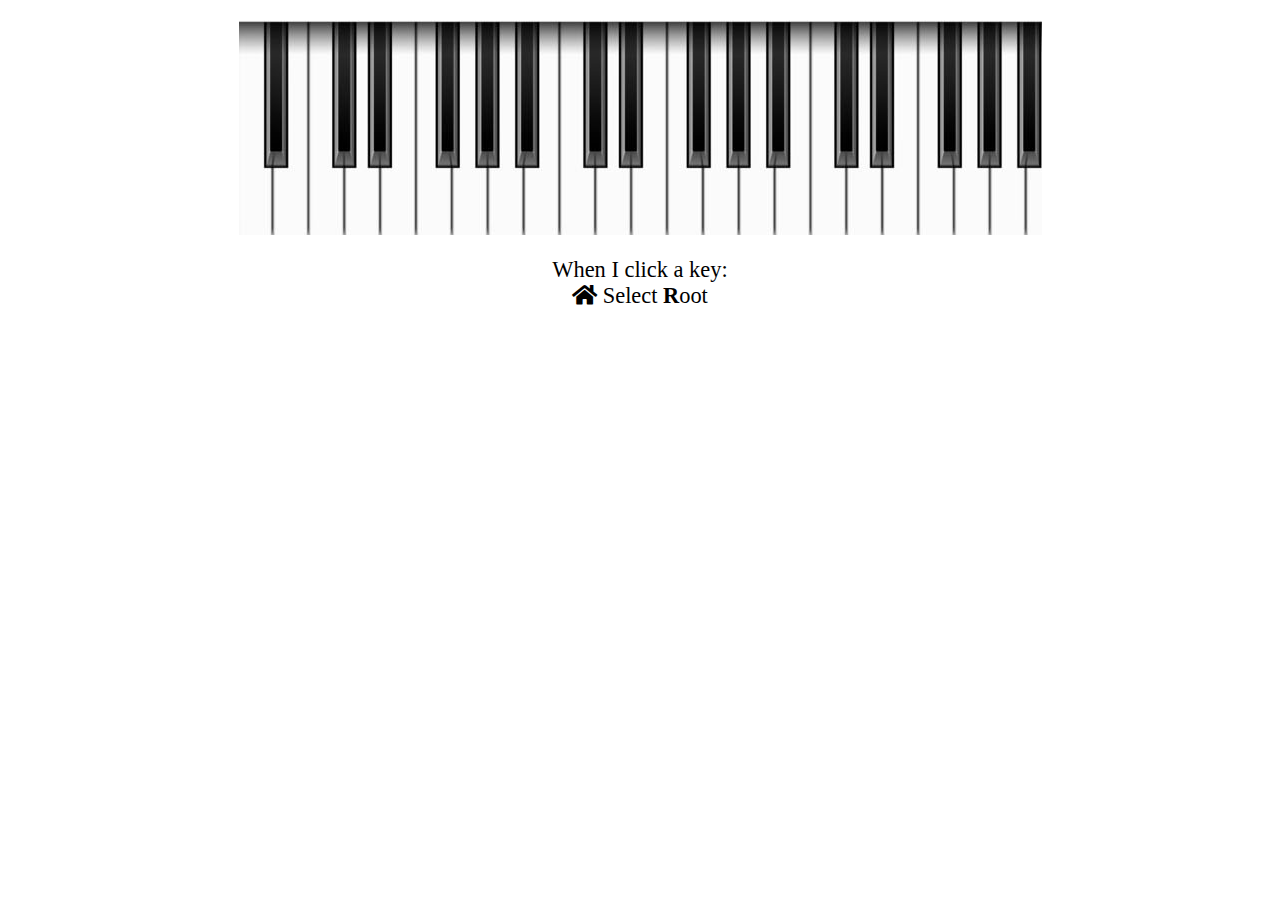
==== piano.html @ 9d1806e0 "Added shortcut key capability" ====
<!DOCTYPE html>
<html lang="en">

<head>
    <meta charset="UTF-8">
    <meta http-equiv="X-UA-Compatible" content="IE=edge">
    <meta name="viewport" content="width=device-width, initial-scale=1.0">
    <title>Learn Piano Music Intervals</title>
    <link rel="stylesheet" href="//cdnjs.cloudflare.com/ajax/libs/font-awesome/5.13.1/css/all.min.css">
    <link rel="stylesheet" href="assets/piano.css">

    <!-- Position numbers are for an easier development time -->
    <!-- Will add more to it after initial laying out is done -->
    <style id="no-pos-numbers">
        .position {
            color: transparent;
        }
    </style>
</head>

<body>

    <div id="piano">
        <div id="pos-1" class="position">1</div>
        <div id="pos-2" class="position">2</div>
        <div id="pos-3" class="position">3</div>
        <div id="pos-4" class="position">4</div>
        <div id="pos-5" class="position">5</div>
        <div id="pos-6" class="position">6</div>
        <div id="pos-7" class="position">7</div>
        <div id="pos-8" class="position">8</div>
        <div id="pos-9" class="position">9</div>
        <div id="pos-10" class="position">10</div>
        <div id="pos-11" class="position">11</div>
        <div id="pos-12" class="position">12</div>
        <div id="pos-13" class="position">13</div>
        <div id="pos-14" class="position">14</div>
        <div id="pos-15" class="position">15</div>
        <div id="pos-16" class="position">16</div>
        <div id="pos-17" class="position">17</div>
        <div id="pos-18" class="position">18</div>
        <div id="pos-19" class="position">19</div>
        <div id="pos-20" class="position">20</div>
        <div id="pos-21" class="position">21</div>
        <div id="pos-22" class="position">22</div>
        <div id="pos-23" class="position">23</div>
        <div id="pos-24" class="position">24</div>
        <div id="pos-25" class="position">25</div>
        <div id="pos-26" class="position">26</div>
        <div id="pos-27" class="position">27</div>
        <div id="pos-28" class="position">28</div>
        <div id="pos-29" class="position">29</div>
        <div id="pos-30" class="position">30</div>
        <div id="pos-31" class="position">31</div>
        <div id="pos-32" class="position">32</div>
        <div id="pos-33" class="position">33</div>
        <div id="pos-34" class="position">34</div>
        <div id="pos-35" class="position">35</div>
        <div id="pos-36" class="position">36</div>
        <div id="pos-37" class="position">37</div>
        <div id="pos-38" class="position">38</div>
    </div>


    <nav id="click-mode">
        <p></p>
        <span>When I click a key:</span><br/>
        <ul>
            <li id="select-root" class="active"><i class="fa fa-home"></i> Select <b>R</b>oot</li>
            <li id="get-interval"><i class="fa fa-signal"></i> Get <b>I</b>nterval</li>
            <li id="highlight-note"><i class="fa fa-highlighter"></i> Highlight <b>n</b>ote</li>
        </ul>
    </nav>

    <div id="result-interval"></div>

    <script>
        /* The next line is great for laying out initially. Remove when laying out done */
        // document.querySelector("#no-pos-numbers").remove()

        document.querySelectorAll(".position").forEach(el => {
            el.textContent = "";
        })
    </script>
    <script src="assets/piano.js"></script>
</body>

</html>
---- assets/piano.css ----
#piano {
    width: 803px;
    height: 215px;
    background-image: url("pianokey_generated.jpg");
    /* Credit: https://www.vecteezy.com/vector-art/2127653-realistic-88-piano-keys-vector-illustration */
    background-color: #cccccc;
    margin: 20px auto;
}

.position {
    /*
        Will save this for guitar because will probably want gutter:
        margin: 10px 10px;
        width: calc(95px - 2 * 10px); 
    */
    margin-top: 10px;
    width: 25px;
    height: 200px;
    float: left;
    text-align: center;
}


/* Helps visualize the positioning. Turn off for production: */


/* .position:nth-child(even) {
    background-color: rgba(255, 125, 125, 0.25)
} */

.position {
    /* background-color: rgba(125, 125, 125, 0.5); */
    cursor: pointer;
}

.position.root {
    background-color: rgba(255, 125, 125, 0.25);
    color: black;
    font-family: "Font Awesome 5 Free";
    font-weight: 900;
    vertical-align: -50%;
    text-align: center;
}

.position.root::after {
    content: "\f015";
    display: table-cell;
    vertical-align: bottom;
    transform: translateY(180px);
}

.position.highlighted {
    background-color: rgba(255, 125, 125, 0.25)
}


/* Fix imperfections from the picture */

.position:nth-child(3) {
    width: 20px;
}

.position:nth-child(5) {
    width: 20px;
}


/* Thin */

.position:nth-child(6) {
    width: 15px;
    text-align: center;
}

.position:nth-child(7) {
    width: 20px;
}

.position:nth-child(8) {
    width: 25px;
}

.position:nth-child(9) {
    width: 25px;
}

.position:nth-child(10) {
    width: 20px;
}

.position:nth-child(11) {
    width: 20px;
}

.position:nth-child(12) {
    width: 17px;
}

.position:nth-child(13) {
    width: 22px;
}

.position:nth-child(14) {
    width: 20px;
}

.position:nth-child(15) {
    width: 20px;
}

.position:nth-child(16) {
    width: 25px;
}

.position:nth-child(17) {
    width: 22px;
}

.position:nth-child(18) {
    width: 15px;
}

.position:nth-child(19) {
    width: 22px;
}

.position:nth-child(20) {
    width: 25px;
}

.position:nth-child(21) {
    width: 20px;
}

.position:nth-child(22) {
    width: 23px;
}

.position:nth-child(23) {
    width: 18px;
}

.position:nth-child(24) {
    width: 20px;
}

.position:nth-child(25) {
    width: 20px;
}

.position:nth-child(26) {
    width: 20px;
}

.position:nth-child(27) {
    width: 22px;
}

.position:nth-child(28) {
    width: 25px;
}

.position:nth-child(29) {
    width: 22px;
}

.position:nth-child(30) {
    width: 15px;
}

.position:nth-child(31) {
    width: 20px;
}

.position:nth-child(32) {
    width: 25px;
}

.position:nth-child(33) {
    width: 22px;
}

.position:nth-child(34) {
    width: 22px;
}

.position:nth-child(35) {
    width: 18px;
}

.position:nth-child(36) {
    width: 20px;
}

.position:nth-child(37) {
    width: 20px;
}

.position:nth-child(38) {
    width: 22px;
}

#click-mode {
    text-align: center;
    cursor: pointer;
    font-size: 140%;
    margin-bottom: 40px;
}

#click-mode ul {
    margin: 0;
    padding: 0;
}

#click-mode li {
    display: none;
}

#click-mode li.active {
    display: inline-block
}


/* Interval Notation */

.position {
    color: black;
    font-weight: 900;
    vertical-align: -50%;
    text-align: center;
}

.position[interval-answer] {
    background-color: rgba(255, 125, 125, 0.25);
    color: black;
}

.position[interval-answer]::before {
    content: attr(interval-answer);
    display: table-cell;
    vertical-align: bottom;
    transform: translateY(180px);
}


/* Interval Answer */

#result-interval {
    margin-top: 20px;
    font-size: 1.5rem;
    text-align: center;
}
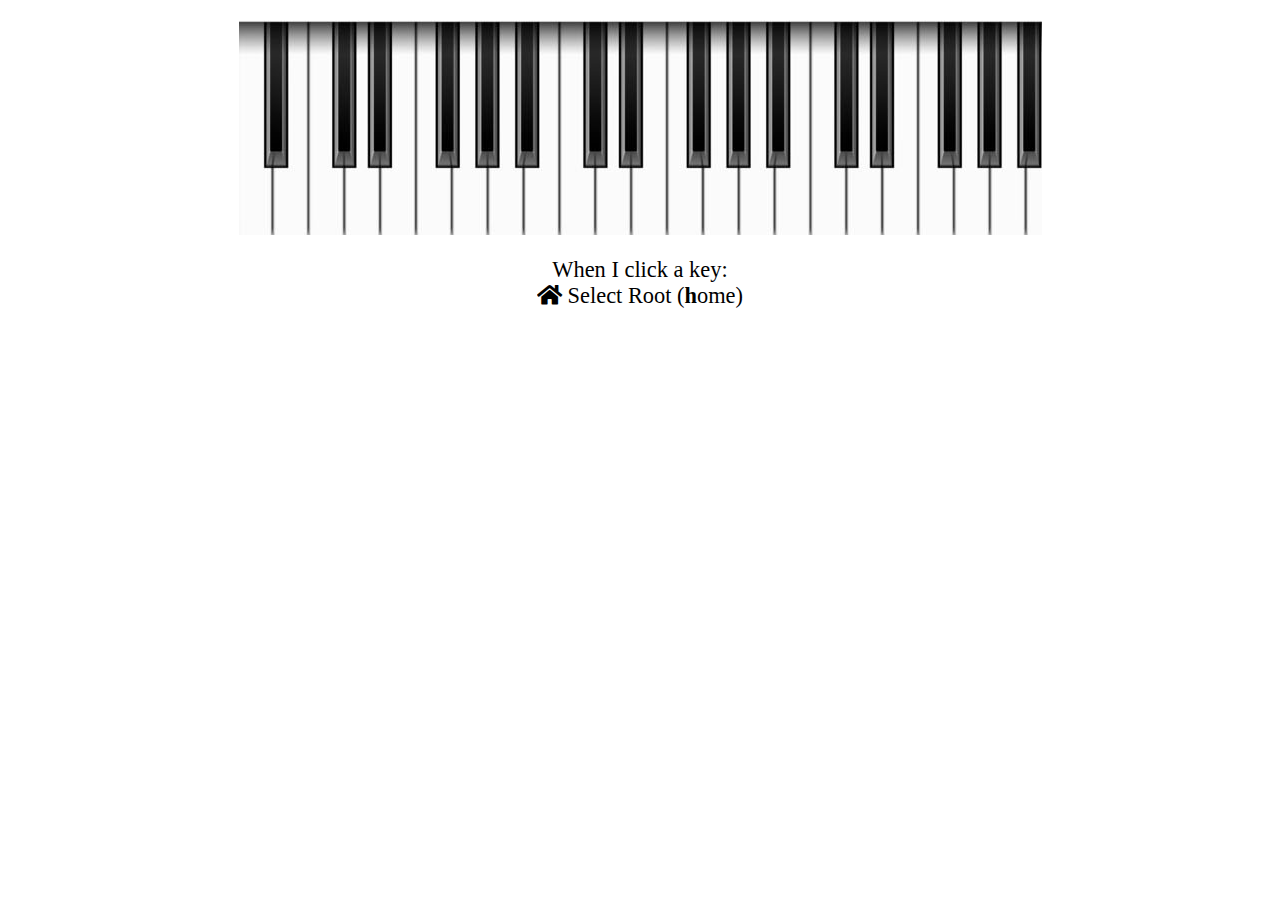
==== commit 4c73d076: "Shortcut keys to click mode useable" ====
--- a/piano.html
+++ b/piano.html
@@ -66,7 +66,7 @@
         <p></p>
         <span>When I click a key:</span><br/>
         <ul>
-            <li id="select-root" class="active"><i class="fa fa-home"></i> Select <b>R</b>oot</li>
+            <li id="select-root" class="active"><b><i class="fa fa-home"></i></b> Select Root (<b>h</b>ome)</li>
             <li id="get-interval"><i class="fa fa-signal"></i> Get <b>I</b>nterval</li>
             <li id="highlight-note"><i class="fa fa-highlighter"></i> Highlight <b>n</b>ote</li>
         </ul>
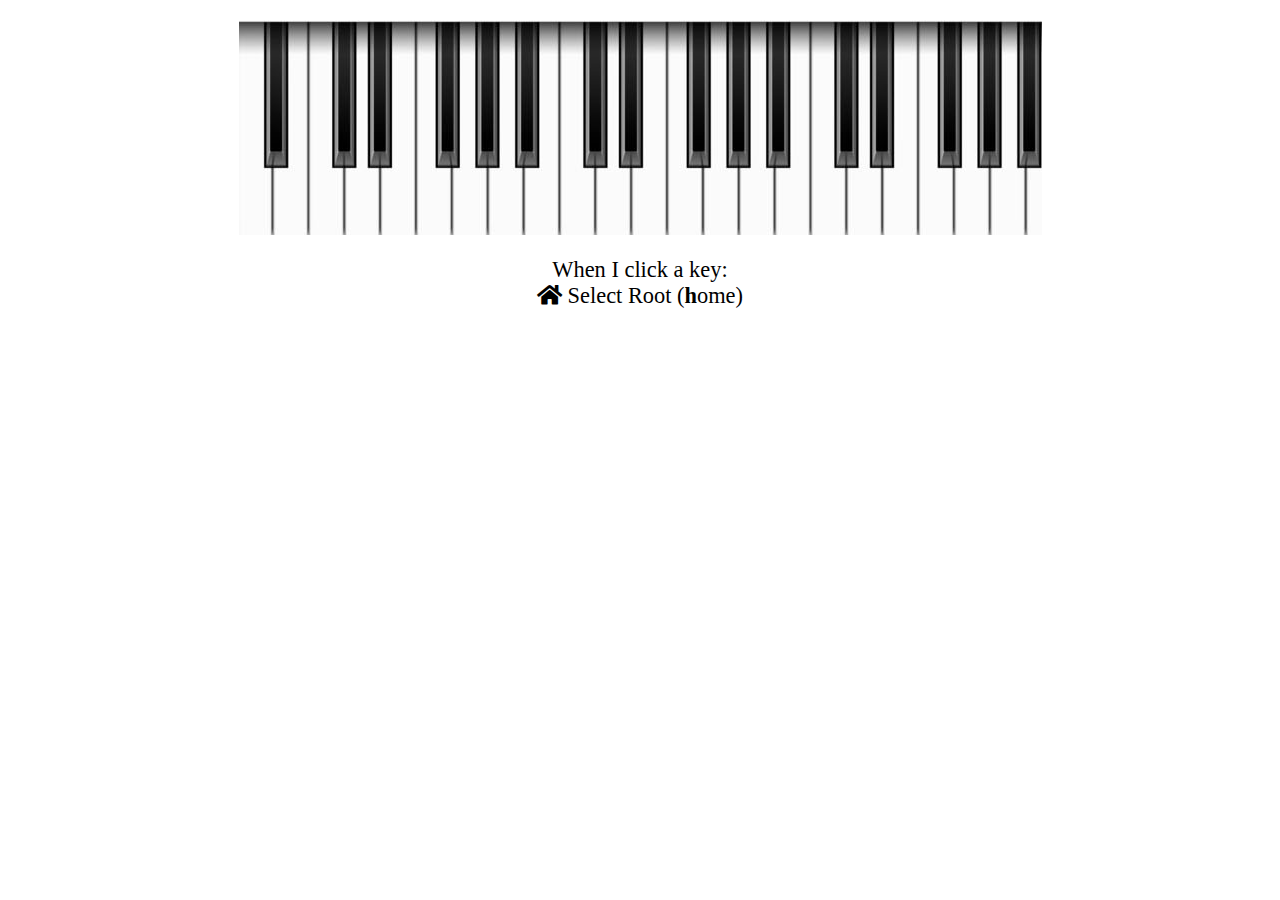
==== commit 41bb2b52: "Added octave switching" ====
--- a/piano.html
+++ b/piano.html
@@ -61,6 +61,15 @@
         <div id="pos-38" class="position">38</div>
     </div>
 
+    <!-- Alternately: Mouseover mechanism for changing octaves. Maybe for Guitar later. -->
+    <!--
+    <div id="octaves">
+        <div class="octave">-2</div>
+        <div class="octave">-1</div>
+        <div class="octave">+1</div>
+        <div class="octave">+2</div>
+    </div>
+    -->
 
     <nav id="click-mode">
         <p></p>
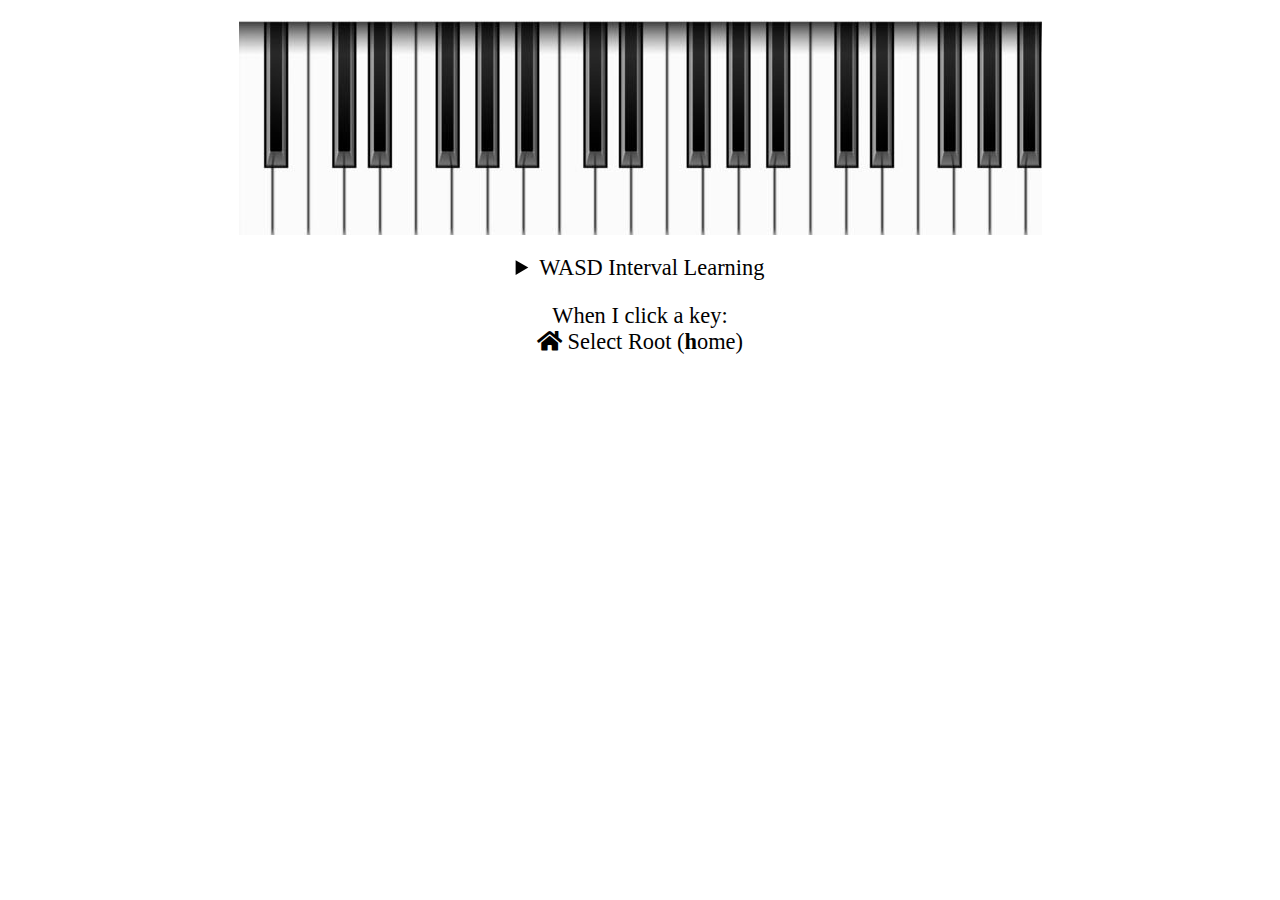
==== commit 8206ea39: "Holding keys and releasing them will play tunes; Added Interval shortcut legend" ====
--- a/piano.html
+++ b/piano.html
@@ -20,45 +20,46 @@
 
 <body>
 
+    <!-- These octaves are not relative to user's chosen key/root but to middle C, for the purpose of translating into numeric pitches for MIDI Adapter -->
     <div id="piano">
-        <div id="pos-1" class="position">1</div>
-        <div id="pos-2" class="position">2</div>
-        <div id="pos-3" class="position">3</div>
-        <div id="pos-4" class="position">4</div>
-        <div id="pos-5" class="position">5</div>
-        <div id="pos-6" class="position">6</div>
-        <div id="pos-7" class="position">7</div>
-        <div id="pos-8" class="position">8</div>
-        <div id="pos-9" class="position">9</div>
-        <div id="pos-10" class="position">10</div>
-        <div id="pos-11" class="position">11</div>
-        <div id="pos-12" class="position">12</div>
-        <div id="pos-13" class="position">13</div>
-        <div id="pos-14" class="position">14</div>
-        <div id="pos-15" class="position">15</div>
-        <div id="pos-16" class="position">16</div>
-        <div id="pos-17" class="position">17</div>
-        <div id="pos-18" class="position">18</div>
-        <div id="pos-19" class="position">19</div>
-        <div id="pos-20" class="position">20</div>
-        <div id="pos-21" class="position">21</div>
-        <div id="pos-22" class="position">22</div>
-        <div id="pos-23" class="position">23</div>
-        <div id="pos-24" class="position">24</div>
-        <div id="pos-25" class="position">25</div>
-        <div id="pos-26" class="position">26</div>
-        <div id="pos-27" class="position">27</div>
-        <div id="pos-28" class="position">28</div>
-        <div id="pos-29" class="position">29</div>
-        <div id="pos-30" class="position">30</div>
-        <div id="pos-31" class="position">31</div>
-        <div id="pos-32" class="position">32</div>
-        <div id="pos-33" class="position">33</div>
-        <div id="pos-34" class="position">34</div>
-        <div id="pos-35" class="position">35</div>
-        <div id="pos-36" class="position">36</div>
-        <div id="pos-37" class="position">37</div>
-        <div id="pos-38" class="position">38</div>
+        <div id="pos-1" octave="-2" note="A" class="position">1</div>
+        <div id="pos-2" octave="-2" note="A#" class="position">2</div>
+        <div id="pos-3" octave="-2" note="B" class="position">3</div>
+        <div id="pos-4" octave="-1" note="C" class="position">4</div>
+        <div id="pos-5" octave="-1" note="C#" class="position">5</div>
+        <div id="pos-6" octave="-1" note="D" class="position">6</div>
+        <div id="pos-7" octave="-1" note="D#" class="position">7</div>
+        <div id="pos-8" octave="-1" note="E" class="position">8</div>
+        <div id="pos-9" octave="-1" note="F" class="position">9</div>
+        <div id="pos-10" octave="-1" note="F#" class="position">10</div>
+        <div id="pos-11" octave="-1" note="G" class="position">11</div>
+        <div id="pos-12" octave="-1" note="G#" class="position">12</div>
+        <div id="pos-13" octave="-1" note="A" class="position">13</div>
+        <div id="pos-14" octave="-1" note="A#" class="position">14</div>
+        <div id="pos-15" octave="-1" note="B" class="position">15</div>
+        <div id="pos-16" octave="0" note="C" class="position">16</div>
+        <div id="pos-17" octave="0" note="C#" class="position">17</div>
+        <div id="pos-18" octave="0" note="D" class="position">18</div>
+        <div id="pos-19" octave="0" note="D#" class="position">19</div>
+        <div id="pos-20" octave="0" note="E" class="position">20</div>
+        <div id="pos-21" octave="0" note="F" class="position">21</div>
+        <div id="pos-22" octave="0" note="F#" class="position">22</div>
+        <div id="pos-23" octave="0" note="G" class="position">23</div>
+        <div id="pos-24" octave="0" note="G#" class="position">24</div>
+        <div id="pos-25" octave="0" note="A" class="position">25</div>
+        <div id="pos-26" octave="0" note="A#" class="position">26</div>
+        <div id="pos-27" octave="0" note="B" class="position">27</div>
+        <div id="pos-28" octave="1" note="C" class="position">28</div>
+        <div id="pos-29" octave="1" note="C#" class="position">29</div>
+        <div id="pos-30" octave="1" note="D" class="position">30</div>
+        <div id="pos-31" octave="1" note="D#" class="position">31</div>
+        <div id="pos-32" octave="1" note="E" class="position">32</div>
+        <div id="pos-33" octave="1" note="F" class="position">33</div>
+        <div id="pos-34" octave="1" note="F#" class="position">34</div>
+        <div id="pos-35" octave="1" note="G" class="position">35</div>
+        <div id="pos-36" octave="1" note="G#" class="position">36</div>
+        <div id="pos-37" octave="1" note="A" class="position">37</div>
+        <div id="pos-38" octave="1" note="A#" class="position">38</div>
     </div>
 
     <!-- Alternately: Mouseover mechanism for changing octaves. Maybe for Guitar later. -->
@@ -70,6 +71,27 @@
         <div class="octave">+2</div>
     </div>
     -->
+
+    <details id="legend-interval-shortcuts">
+        <summary>WASD Interval Learning</summary>
+        <div class="legend">W: Root</div>
+        <div class="legend">D: M3/m3</div>
+        <div class="legend">S: P5/D5</div>
+        <div class="legend">A: M7/m7</div>
+        <div class="legend">E: M2/m2</div>
+        <div class="legend">F: P4/A4</div>
+        <div class="legend">C: M6/m6</div>
+        <div class="legend-modifiers">
+            <div>Hold SHIFT for the minor/augmented/diminished.</div>
+            <div>Hold Left-Alt for octave -1</div>
+            <div>Hold Left-Alt AND Left-Ctrl for octave -2</div>
+            <div>Hold Right-Alt for octave 1</div>
+            <div>Hold Righ-Alt AND Right-Ctrl for octave 2</div>
+
+        </div>
+
+
+    </details>
 
     <nav id="click-mode">
         <p></p>
@@ -91,6 +113,8 @@
             el.textContent = "";
         })
     </script>
+
+    <script src="assets/notesplayer.js"></script>
     <script src="assets/piano.js"></script>
 </body>
 
--- a/assets/piano.css
+++ b/assets/piano.css
@@ -1,3 +1,7 @@
+body {
+    text-align: center;
+}
+
 #piano {
     width: 803px;
     height: 215px;
@@ -200,6 +204,10 @@
     width: 22px;
 }
 
+#legend-interval-shortcuts {
+    font-size: 140%;
+}
+
 #click-mode {
     text-align: center;
     cursor: pointer;
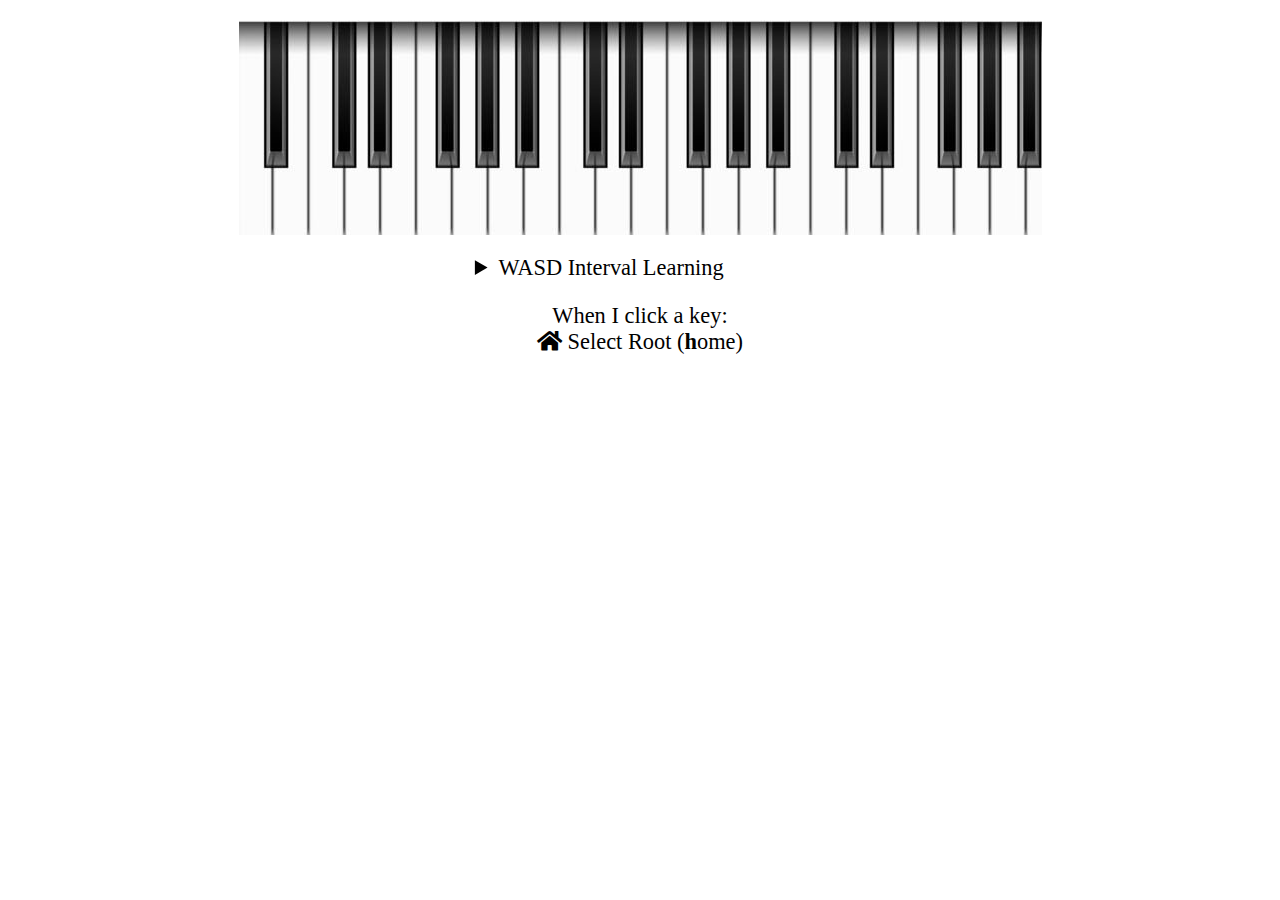
==== commit 7fdd4bdf: "Added settings for BPM and note value for the visual clicking" ====
--- a/piano.html
+++ b/piano.html
@@ -21,45 +21,62 @@
 <body>
 
     <!-- These octaves are not relative to user's chosen key/root but to middle C, for the purpose of translating into numeric pitches for MIDI Adapter -->
-    <div id="piano">
-        <div id="pos-1" octave="-2" note="A" class="position">1</div>
-        <div id="pos-2" octave="-2" note="A#" class="position">2</div>
-        <div id="pos-3" octave="-2" note="B" class="position">3</div>
-        <div id="pos-4" octave="-1" note="C" class="position">4</div>
-        <div id="pos-5" octave="-1" note="C#" class="position">5</div>
-        <div id="pos-6" octave="-1" note="D" class="position">6</div>
-        <div id="pos-7" octave="-1" note="D#" class="position">7</div>
-        <div id="pos-8" octave="-1" note="E" class="position">8</div>
-        <div id="pos-9" octave="-1" note="F" class="position">9</div>
-        <div id="pos-10" octave="-1" note="F#" class="position">10</div>
-        <div id="pos-11" octave="-1" note="G" class="position">11</div>
-        <div id="pos-12" octave="-1" note="G#" class="position">12</div>
-        <div id="pos-13" octave="-1" note="A" class="position">13</div>
-        <div id="pos-14" octave="-1" note="A#" class="position">14</div>
-        <div id="pos-15" octave="-1" note="B" class="position">15</div>
-        <div id="pos-16" octave="0" note="C" class="position">16</div>
-        <div id="pos-17" octave="0" note="C#" class="position">17</div>
-        <div id="pos-18" octave="0" note="D" class="position">18</div>
-        <div id="pos-19" octave="0" note="D#" class="position">19</div>
-        <div id="pos-20" octave="0" note="E" class="position">20</div>
-        <div id="pos-21" octave="0" note="F" class="position">21</div>
-        <div id="pos-22" octave="0" note="F#" class="position">22</div>
-        <div id="pos-23" octave="0" note="G" class="position">23</div>
-        <div id="pos-24" octave="0" note="G#" class="position">24</div>
-        <div id="pos-25" octave="0" note="A" class="position">25</div>
-        <div id="pos-26" octave="0" note="A#" class="position">26</div>
-        <div id="pos-27" octave="0" note="B" class="position">27</div>
-        <div id="pos-28" octave="1" note="C" class="position">28</div>
-        <div id="pos-29" octave="1" note="C#" class="position">29</div>
-        <div id="pos-30" octave="1" note="D" class="position">30</div>
-        <div id="pos-31" octave="1" note="D#" class="position">31</div>
-        <div id="pos-32" octave="1" note="E" class="position">32</div>
-        <div id="pos-33" octave="1" note="F" class="position">33</div>
-        <div id="pos-34" octave="1" note="F#" class="position">34</div>
-        <div id="pos-35" octave="1" note="G" class="position">35</div>
-        <div id="pos-36" octave="1" note="G#" class="position">36</div>
-        <div id="pos-37" octave="1" note="A" class="position">37</div>
-        <div id="pos-38" octave="1" note="A#" class="position">38</div>
+    <div id="piano-wrapper">
+        <div id="piano">
+            <div id="pos-1" octave="-2" note="A" class="position">1</div>
+            <div id="pos-2" octave="-2" note="A#" class="position">2</div>
+            <div id="pos-3" octave="-2" note="B" class="position">3</div>
+            <div id="pos-4" octave="-1" note="C" class="position">4</div>
+            <div id="pos-5" octave="-1" note="C#" class="position">5</div>
+            <div id="pos-6" octave="-1" note="D" class="position">6</div>
+            <div id="pos-7" octave="-1" note="D#" class="position">7</div>
+            <div id="pos-8" octave="-1" note="E" class="position">8</div>
+            <div id="pos-9" octave="-1" note="F" class="position">9</div>
+            <div id="pos-10" octave="-1" note="F#" class="position">10</div>
+            <div id="pos-11" octave="-1" note="G" class="position">11</div>
+            <div id="pos-12" octave="-1" note="G#" class="position">12</div>
+            <div id="pos-13" octave="-1" note="A" class="position">13</div>
+            <div id="pos-14" octave="-1" note="A#" class="position">14</div>
+            <div id="pos-15" octave="-1" note="B" class="position">15</div>
+            <div id="pos-16" octave="0" note="C" class="position">16</div>
+            <div id="pos-17" octave="0" note="C#" class="position">17</div>
+            <div id="pos-18" octave="0" note="D" class="position">18</div>
+            <div id="pos-19" octave="0" note="D#" class="position">19</div>
+            <div id="pos-20" octave="0" note="E" class="position">20</div>
+            <div id="pos-21" octave="0" note="F" class="position">21</div>
+            <div id="pos-22" octave="0" note="F#" class="position">22</div>
+            <div id="pos-23" octave="0" note="G" class="position">23</div>
+            <div id="pos-24" octave="0" note="G#" class="position">24</div>
+            <div id="pos-25" octave="0" note="A" class="position">25</div>
+            <div id="pos-26" octave="0" note="A#" class="position">26</div>
+            <div id="pos-27" octave="0" note="B" class="position">27</div>
+            <div id="pos-28" octave="1" note="C" class="position">28</div>
+            <div id="pos-29" octave="1" note="C#" class="position">29</div>
+            <div id="pos-30" octave="1" note="D" class="position">30</div>
+            <div id="pos-31" octave="1" note="D#" class="position">31</div>
+            <div id="pos-32" octave="1" note="E" class="position">32</div>
+            <div id="pos-33" octave="1" note="F" class="position">33</div>
+            <div id="pos-34" octave="1" note="F#" class="position">34</div>
+            <div id="pos-35" octave="1" note="G" class="position">35</div>
+            <div id="pos-36" octave="1" note="G#" class="position">36</div>
+            <div id="pos-37" octave="1" note="A" class="position">37</div>
+            <div id="pos-38" octave="1" note="A#" class="position">38</div>
+        </div>
+        <div id="piano-settings">
+            <article class="settings-container">
+                <section class="float-left">
+                    <label class="float-left" for="set-bpm">BPM</label>
+                    <input class="float-left" id="set-bpm" type="range" min="20" max="180" value="120" oninput="updateNumberPreview(event.target)">
+                    <input class="float-left" type="text" disabled/>
+                </section>
+                <section class="float-right">
+                    <label class="float-left" for="set-note-value">Note Value (Secs)</label>
+                    <input class="float-left" id="set-note-value" class="float-right" type="range" min="0.06" max=".25" value="120" step=".01" class="slider" oninput="updateNumberPreview(event.target)">
+                    <input class="float-left" type="text" disabled/>
+                </section>
+            </article>
+            <div class="clearfix"></div>
+        </div>
     </div>
 
     <!-- Alternately: Mouseover mechanism for changing octaves. Maybe for Guitar later. -->
@@ -74,20 +91,26 @@
 
     <details id="legend-interval-shortcuts">
         <summary>WASD Interval Learning</summary>
-        <div class="legend">W: Root</div>
-        <div class="legend">D: M3/m3</div>
-        <div class="legend">S: P5/D5</div>
-        <div class="legend">A: M7/m7</div>
-        <div class="legend">E: M2/m2</div>
-        <div class="legend">F: P4/A4</div>
-        <div class="legend">C: M6/m6</div>
-        <div class="legend-modifiers">
-            <div>Hold SHIFT for the minor/augmented/diminished.</div>
-            <div>Hold Left-Alt for octave -1</div>
-            <div>Hold Left-Alt AND Left-Ctrl for octave -2</div>
-            <div>Hold Right-Alt for octave 1</div>
-            <div>Hold Righ-Alt AND Right-Ctrl for octave 2</div>
+        <div class="border">
+            <div class="legend">W: Root</div>
+            <div class="legend">D: M3/m3</div>
+            <div class="legend">S: P5/D5</div>
+            <div class="legend">A: M7/m7</div>
+            <div class="legend">E: M2/m2</div>
+            <div class="legend">F: P4/A4</div>
+            <div class="legend">C: M6/m6</div>
+            <div class="legend-modifiers">
+                <br/>
+                <div>Hold SHIFT for the minor/augmented/diminished.</div>
+                <div>Press keys simultaneously for a chord.</div>
+                <div class="pt-10px">Tip: When playing chord with a minor/aug/dim by holding shift:<br/>Press numbers 1-7 for all majors and perfects.</div><br/>
 
+                <div>Hold Left-Alt for octave -1</div>
+                <div>Hold Left-Alt AND Left-Ctrl for octave -2</div>
+                <div>Hold Right-Alt for octave 1</div>
+                <div>Hold Righ-Alt AND Right-Ctrl for octave 2</div>
+
+            </div>
         </div>
 
 
--- a/assets/piano.css
+++ b/assets/piano.css
@@ -1,5 +1,51 @@
 body {
     text-align: center;
+}
+
+.border {
+    border: 1px solid gray;
+    display: inline-block;
+    margin: 15px;
+    padding: 10px;
+    border-radius: 5px;
+}
+
+.pt-10px {
+    padding-top: 10px;
+}
+
+.float-left {
+    float: left;
+}
+
+.float-right {
+    float: right;
+}
+
+.clearfix {
+    clear: both;
+}
+
+.clearleft {
+    clear: left;
+}
+
+#piano-wrapper {
+    width: 803px;
+    margin: 0 auto;
+}
+
+#piano-wrapper #piano-settings {
+    visibility: hidden;
+    max-height: 0;
+    text-align: right;
+    transition: max-height 100ms linear;
+}
+
+#piano-wrapper:hover #piano-settings {
+    visibility: visible;
+    max-height: 60px;
+    margin-bottom: 10px;
 }
 
 #piano {
@@ -204,6 +250,17 @@
     width: 22px;
 }
 
+
+/* Piano settings */
+
+.settings-container {
+    width: 803px;
+}
+
+.settings-container input[type=text] {
+    width: 4ch;
+}
+
 #legend-interval-shortcuts {
     font-size: 140%;
 }
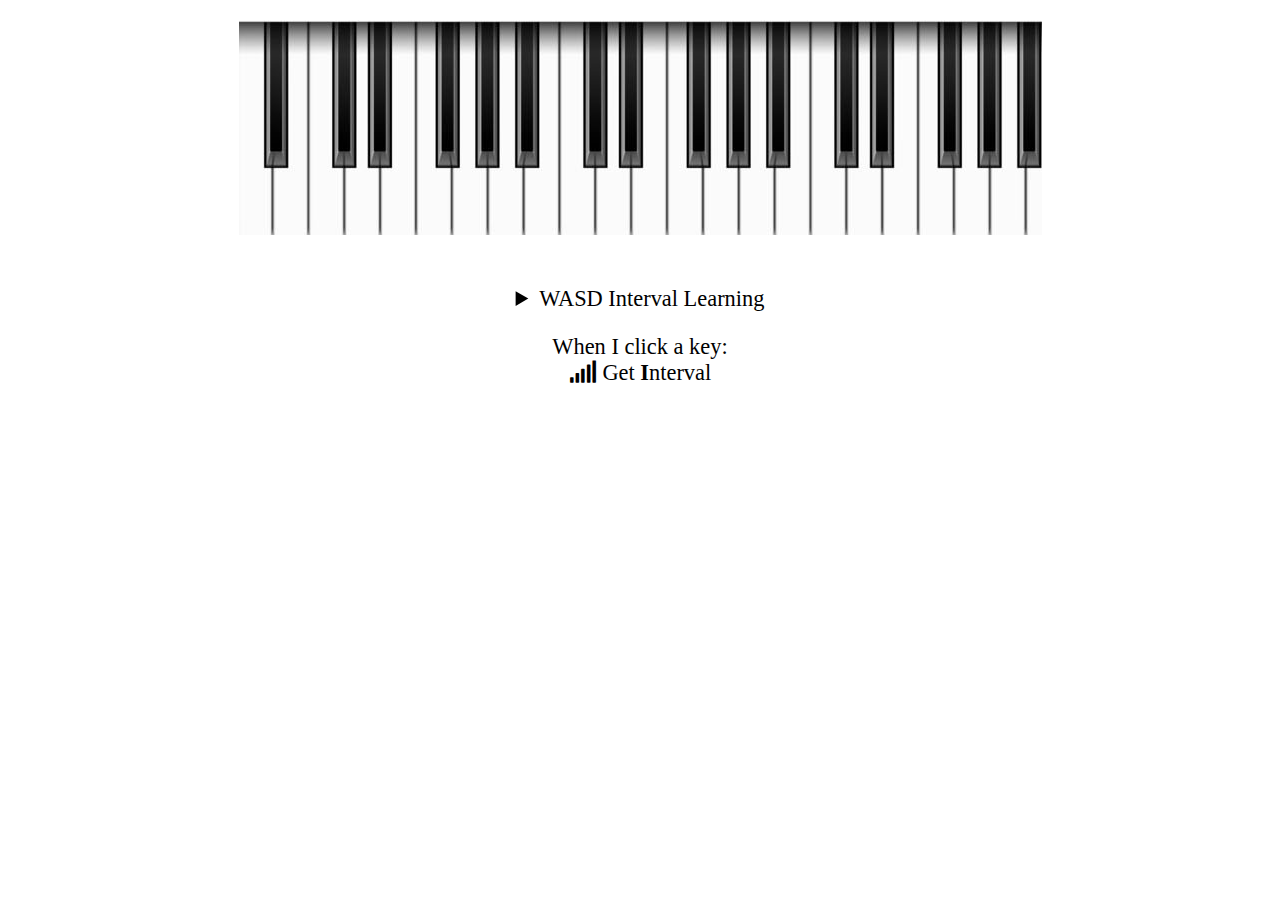
==== commit 017f2997: "Cleaner audio system code; Connected BPM and note value setting to the model" ====
--- a/piano.html
+++ b/piano.html
@@ -66,12 +66,12 @@
             <article class="settings-container">
                 <section class="float-left">
                     <label class="float-left" for="set-bpm">BPM</label>
-                    <input class="float-left" id="set-bpm" type="range" min="20" max="180" value="120" oninput="updateNumberPreview(event.target)">
+                    <input class="float-left" id="set-bpm" type="range" min="20" max="180" value="120" oninput="updateSetting(event.target)">
                     <input class="float-left" type="text" disabled/>
                 </section>
                 <section class="float-right">
-                    <label class="float-left" for="set-note-value">Note Value (Secs)</label>
-                    <input class="float-left" id="set-note-value" class="float-right" type="range" min="0.06" max=".25" value="120" step=".01" class="slider" oninput="updateNumberPreview(event.target)">
+                    <label class="float-left" for="set-note-value">Note Value (1 beat duration relative to bpm)</label>
+                    <input class="float-left" id="set-note-value" class="float-right" type="range" min="0.06" max="4" value=".25" step=".01" class="slider" oninput="updateSetting(event.target)">
                     <input class="float-left" type="text" disabled/>
                 </section>
             </article>
@@ -120,8 +120,8 @@
         <p></p>
         <span>When I click a key:</span><br/>
         <ul>
-            <li id="select-root" class="active"><b><i class="fa fa-home"></i></b> Select Root (<b>h</b>ome)</li>
-            <li id="get-interval"><i class="fa fa-signal"></i> Get <b>I</b>nterval</li>
+            <li id="select-root"><b><i class="fa fa-home"></i></b> Select Root (<b>h</b>ome)</li>
+            <li id="get-interval" class="active"><i class="fa fa-signal"></i> Get <b>I</b>nterval</li>
             <li id="highlight-note"><i class="fa fa-highlighter"></i> Highlight <b>n</b>ote</li>
         </ul>
     </nav>
--- a/assets/piano.css
+++ b/assets/piano.css
@@ -36,16 +36,13 @@
 }
 
 #piano-wrapper #piano-settings {
-    visibility: hidden;
-    max-height: 0;
-    text-align: right;
-    transition: max-height 100ms linear;
+    opacity: 0;
+    margin-bottom: 10px;
+    transition: opacity 500ms linear;
 }
 
 #piano-wrapper:hover #piano-settings {
-    visibility: visible;
-    max-height: 60px;
-    margin-bottom: 10px;
+    opacity: 1;
 }
 
 #piano {
@@ -279,10 +276,15 @@
 
 #click-mode li {
     display: none;
+    transition: color ease-out linear;
 }
 
 #click-mode li.active {
     display: inline-block
+}
+
+#click-mode li:hover {
+    color: green;
 }
 
 
